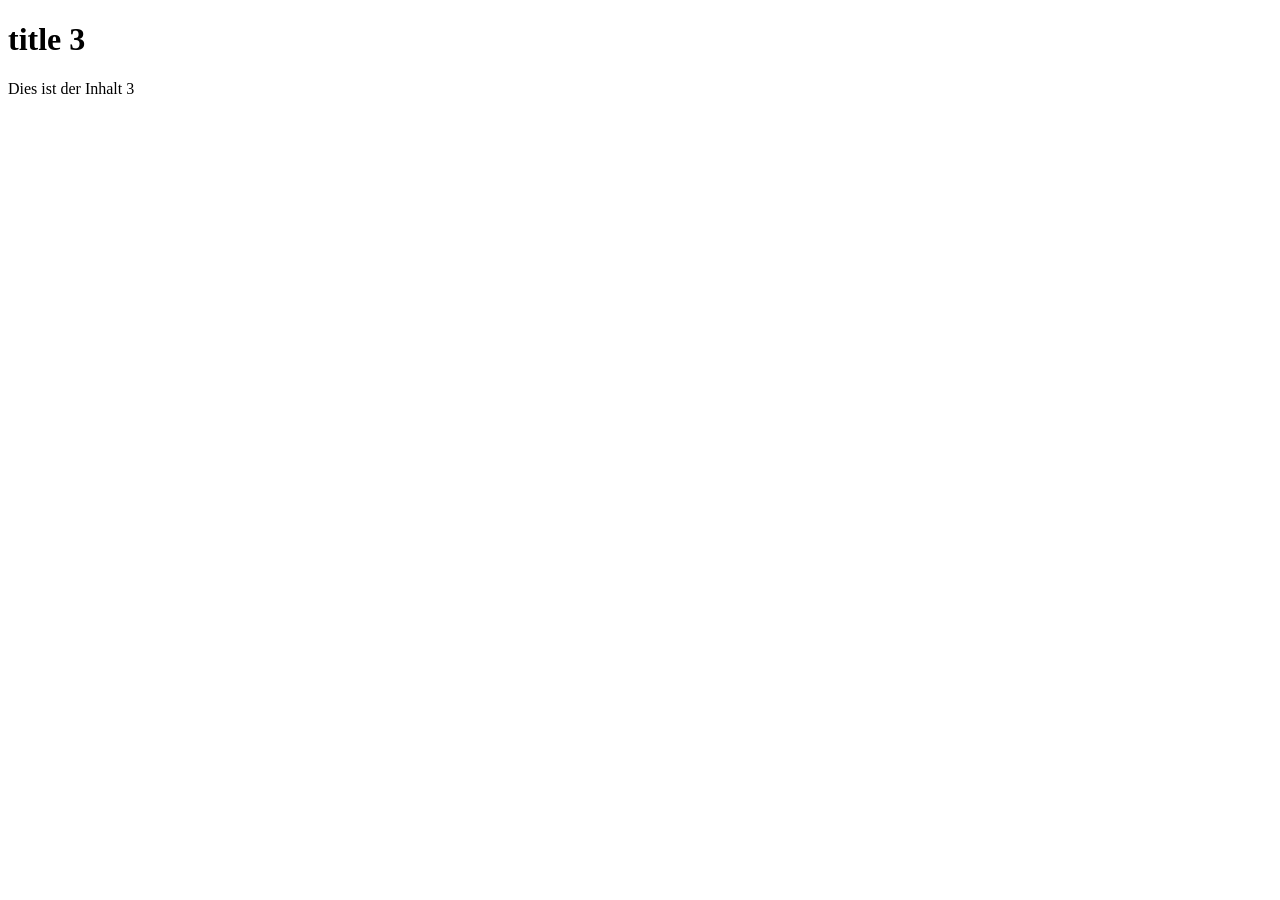
==== netbatSSG/index.html @ c93a8d95 "Add files via upload" ====
<!DOCTYPE html>
<html lang="en">
<head>
    <meta charset="UTF-8">
    <meta name="viewport" content="width=device-width, initial-scale=1.0">
    <title>Netbattalion Static Site Generator</title>
</head>
<body>
    <h1>Netbattalion Static Site Generator</h1>
    <button>Test</button>
    <!-- <script>document.getElementsByTagName('button')[0].addEventListener('click', ()=>console.log('sdhsrthsatrhr'))</script> -->
</body>
<script src="nbssgSSG.js"></script>
<script src="data.js"></script>

</html>
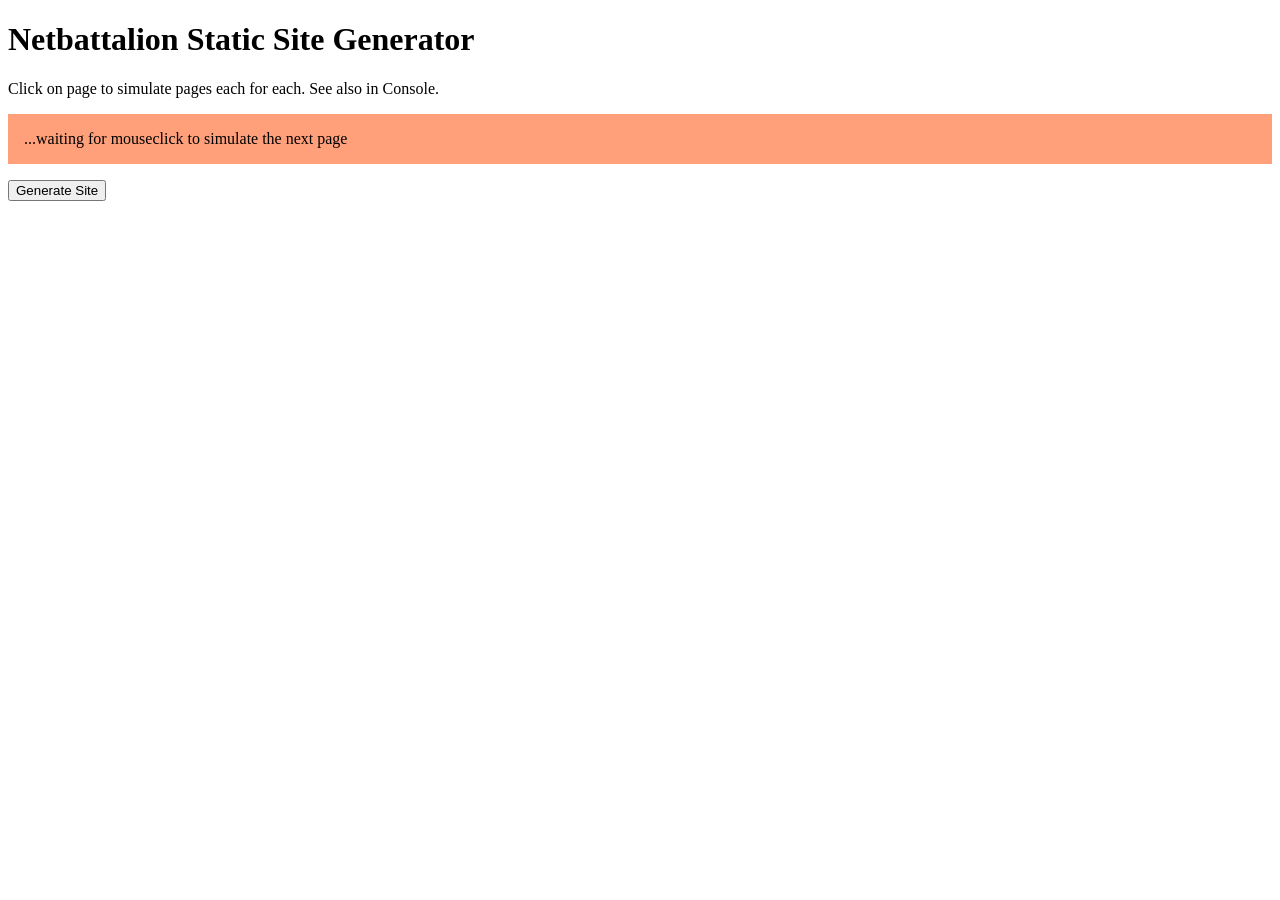
==== commit 3ccc16bb: "Add files via upload" ====
--- a/netbatSSG/index.html
+++ b/netbatSSG/index.html
@@ -1,16 +1,20 @@
 <!DOCTYPE html>
 <html lang="en">
-<head>
-    <meta charset="UTF-8">
-    <meta name="viewport" content="width=device-width, initial-scale=1.0">
-    <title>Netbattalion Static Site Generator</title>
-</head>
-<body>
-    <h1>Netbattalion Static Site Generator</h1>
-    <button>Test</button>
-    <!-- <script>document.getElementsByTagName('button')[0].addEventListener('click', ()=>console.log('sdhsrthsatrhr'))</script> -->
-</body>
-<script src="nbssgSSG.js"></script>
-<script src="data.js"></script>
-
+    <head>
+        <meta charset="UTF-8">
+        <meta name="viewport" content="width=device-width, initial-scale=1.0">
+        <title>Netbattalion Static Site Generator</title>
+    </head>
+    <body>
+        <h1>Netbattalion Static Site Generator</h1>
+        <p>Click on page to simulate pages each for each. See also in Console.</p>
+        <p style="background: lightsalmon; padding: 1rem;">...waiting for mouseclick to simulate the next page</p>
+        <button>Generate Site</button>
+        <script src="nbssgSSG.js"></script>
+        <script src="data.js"></script>
+        <script>    
+            document.getElementsByTagName('button')[0].addEventListener('click', ()=>generate(event, data), true)
+            simulate(data, 'tpl1')
+        </script>
+    </body>
 </html>
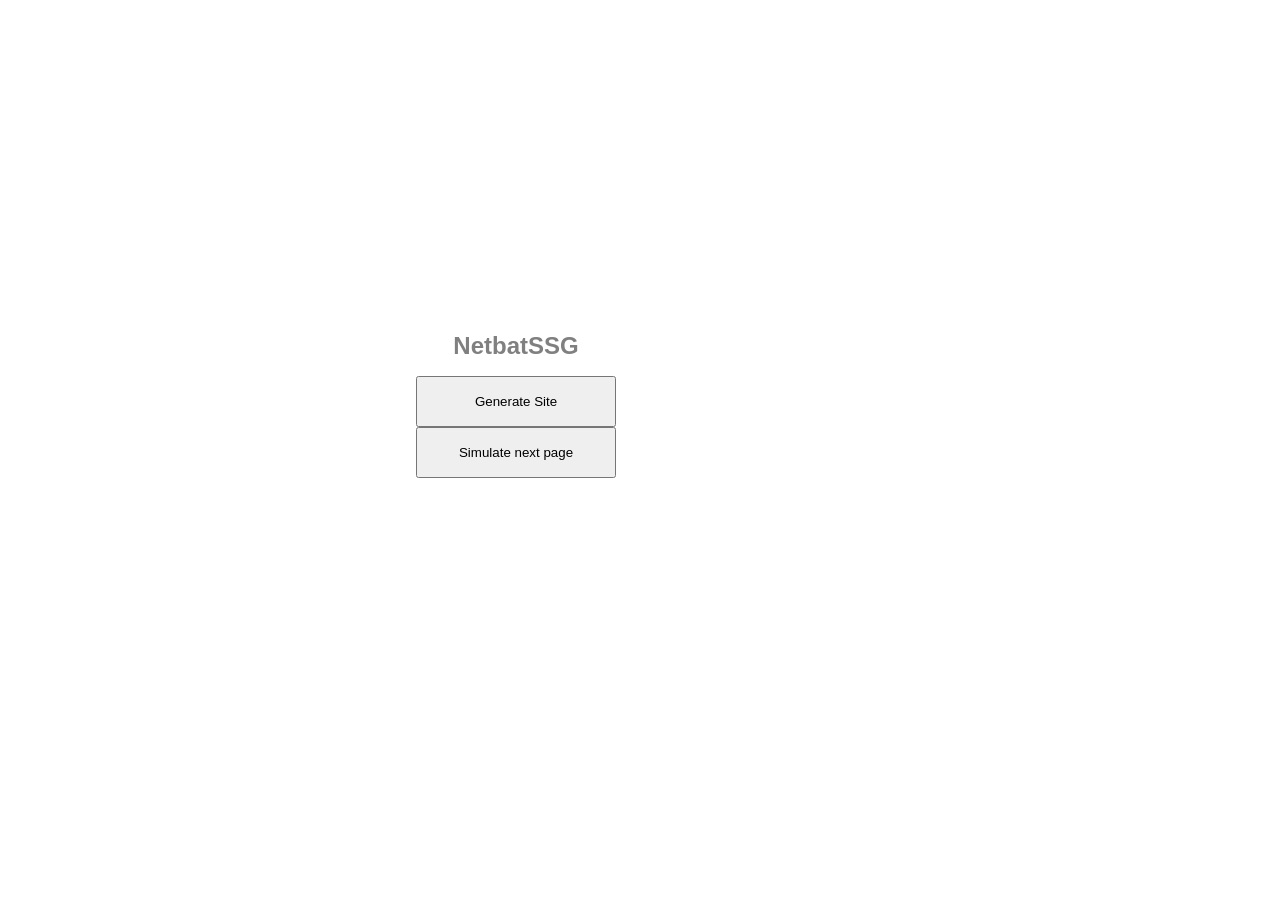
==== commit 8d33b858: "Add files via upload" ====
--- a/netbatSSG/index.html
+++ b/netbatSSG/index.html
@@ -1,20 +1,51 @@
 <!DOCTYPE html>
-<html lang="en">
+<html lang="en" style="min-height: 100%;">
     <head>
         <meta charset="UTF-8">
         <meta name="viewport" content="width=device-width, initial-scale=1.0">
         <title>Netbattalion Static Site Generator</title>
+        <style id="styles">
+            html, body {
+                margin: 0;
+                padding: 0;
+            }
+            #control, #editor {
+                font-family: Verdana, Geneva, Tahoma, sans-serif;
+                color: gray;z-index: 100;
+                position: fixed;
+                top: 300px;
+                left: 400px;
+                width: 200px;
+                margin: 0;
+                padding: 1rem;
+                overflow: unset;
+            }
+            #control button {
+                width: 100%;
+                padding: 1rem;
+            }
+            #editor {
+                top: 500px;
+            }
+            .invisible {
+                display: none
+            }
+        </style>
     </head>
     <body>
-        <h1>Netbattalion Static Site Generator</h1>
-        <p>Click on page to simulate pages each for each. See also in Console.</p>
-        <p style="background: lightsalmon; padding: 1rem;">...waiting for mouseclick to simulate the next page</p>
-        <button>Generate Site</button>
+        <div id="system">
+            <section id="control">
+                <h1 style="font-size:24px;text-align: center;margin: 1rem;">NetbatSSG</h1>
+                <!-- <button>Edit</button> -->
+                <button>Generate Site</button>
+                <button>Simulate next page</button>
+            </section>
+            <!-- <section id="editor" class="invisible">
+                <textarea name="edit" id="edit" cols="30" rows="10"></textarea>
+                <button>Generate Site</button>
+            </section> -->
+        </div>
+        <script src="data.js"></script>
         <script src="nbssgSSG.js"></script>
-        <script src="data.js"></script>
-        <script>    
-            document.getElementsByTagName('button')[0].addEventListener('click', ()=>generate(event, data), true)
-            simulate(data, 'tpl1')
-        </script>
     </body>
 </html>
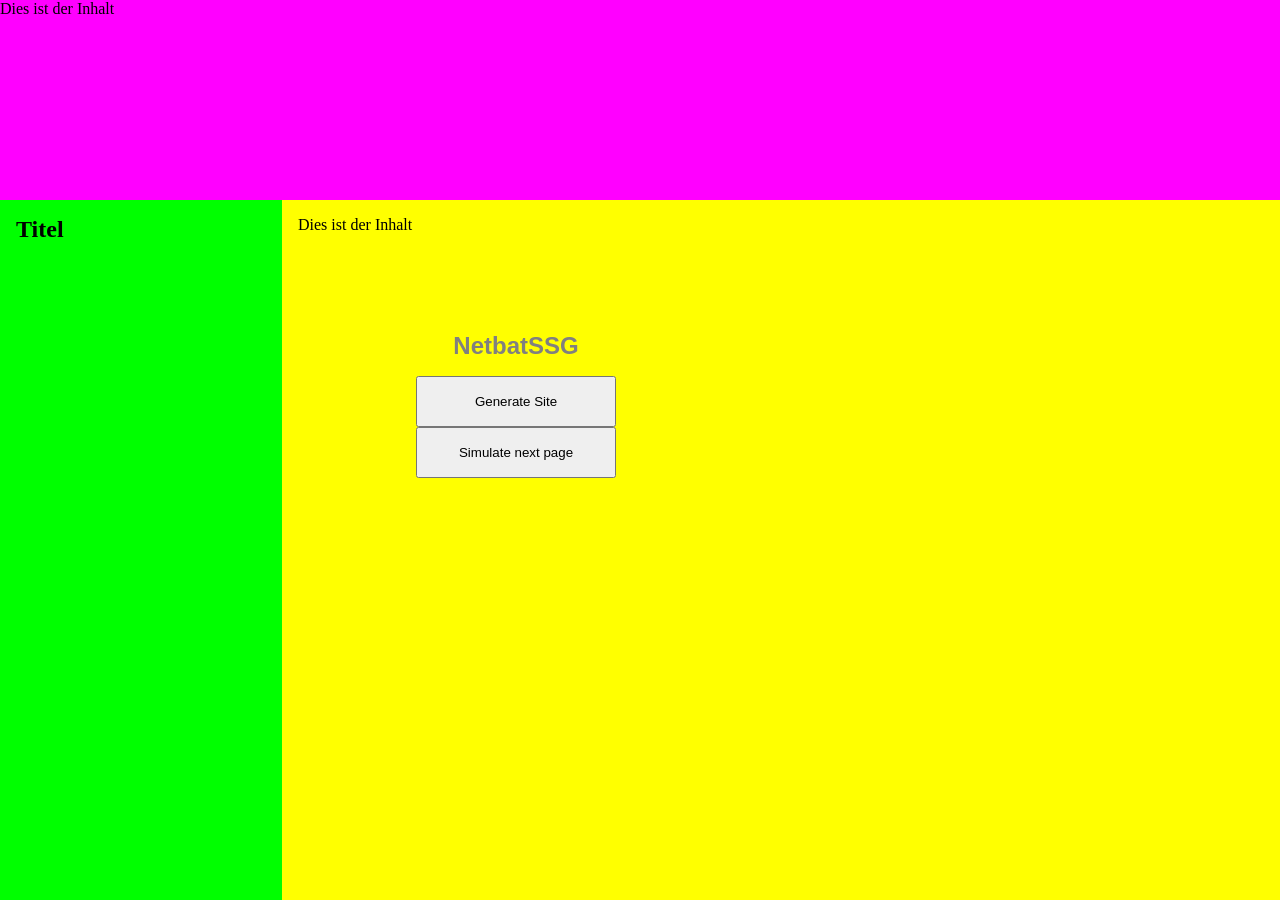
==== commit 1ae4506a: "Update index.html" ====
--- a/netbatSSG/index.html
+++ b/netbatSSG/index.html
@@ -46,6 +46,6 @@
             </section> -->
         </div>
         <script src="data.js"></script>
-        <script src="nbssgSSG.js"></script>
+        <script src="netbatSSG.js"></script>
     </body>
-</html>+</html>
